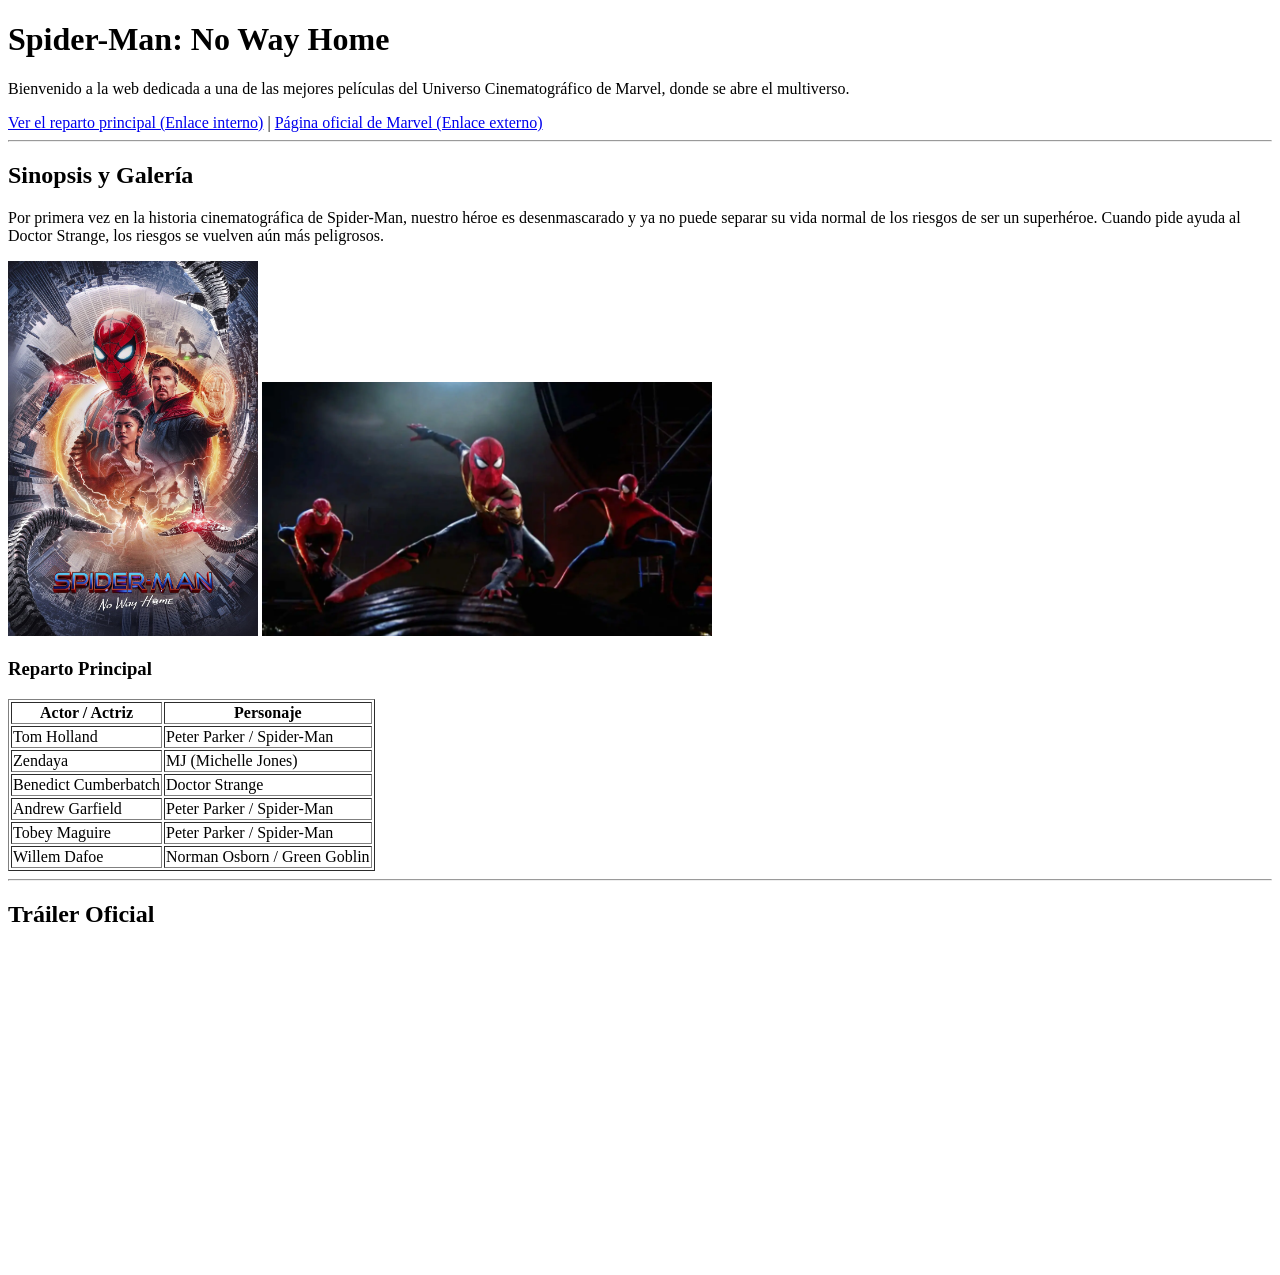
==== index.html @ 90f3a06a "Rename index.html.html to index.html" ====
<!DOCTYPE html>
<html lang="es">
<head>
    <meta charset="UTF-8">
    <meta name="viewport" content="width=device-width, initial-scale=1.0">
    <meta name="author" content="Joan">
    <meta name="description" content="Página web sobre la película Spider-Man: No Way Home">
    <meta name="date" content="2026-10-19">
    <title>Spider-Man: No Way Home</title>
</head>
<body>

    <!-- 1. DIV DE CABECERA / PRESENTACIÓN -->
    <div id="inicio">
        <h1>Spider-Man: No Way Home</h1>
        <p>Bienvenido a la web dedicada a una de las mejores películas del Universo Cinematográfico de Marvel, donde se abre el multiverso.</p>

        <!-- Enlaces: ancla interna y enlace externo -->
        <nav>
            <a href="#reparto">Ver el reparto principal (Enlace interno)</a> |
            <a href="https://www.marvel.com/movies/spider-man-no-way-home" target="_blank">Página oficial de Marvel (Enlace externo)</a>
        </nav>
    </div>

    <hr>

    <!-- 2. DIV DE CONTENIDO PRINCIPAL -->
    <div id="contenido-principal">
        <h2>Sinopsis y Galería</h2>
        <p>Por primera vez en la historia cinematográfica de Spider-Man, nuestro héroe es desenmascarado y ya no puede separar su vida normal de los riesgos de ser un superhéroe. Cuando pide ayuda al Doctor Strange, los riesgos se vuelven aún más peligrosos.</p>

        <!-- Dos imágenes con atributos src, alt y width/height -->
        <img src="poster.jpg" alt="Póster oficial de Spider-Man No Way Home" width="250">
        <img src="tres_spidermans.jpg" alt="Los tres Spider-Man juntos en la batalla final" width="450">

        <!-- Tabla con reparto de actores usando thead, tbody, tr, th, td -->
        <h3 id="reparto">Reparto Principal</h3>
        <table border="1">
            <thead>
                <tr>
                    <th>Actor / Actriz</th>
                    <th>Personaje</th>
                </tr>
            </thead>
            <tbody>
                <tr>
                    <td>Tom Holland</td>
                    <td>Peter Parker / Spider-Man</td>
                </tr>
                <tr>
                    <td>Zendaya</td>
                    <td>MJ (Michelle Jones)</td>
                </tr>
                <tr>
                    <td>Benedict Cumberbatch</td>
                    <td>Doctor Strange</td>
                </tr>
                <tr>
                    <td>Andrew Garfield</td>
                    <td>Peter Parker / Spider-Man</td>
                </tr>
                <tr>
                    <td>Tobey Maguire</td>
                    <td>Peter Parker / Spider-Man</td>
                </tr>
                <tr>
                    <td>Willem Dafoe</td>
                    <td>Norman Osborn / Green Goblin</td>
                </tr>
            </tbody>
        </table>
    </div>

    <hr>

    <!-- 3. DIV DE RECURSOS / MEDIOS -->
    <div id="medios">
        <h2>Tráiler Oficial</h2>
        <!-- Vídeo incrustado de YouTube usando iframe -->
        <iframe width="560" height="315" src="https://www.youtube.com/embed/rt-2cxAiPJk" title="Tráiler Spider-Man No Way Home" frameborder="0" allow="accelerometer; autoplay; clipboard-write; encrypted-media; gyroscope; picture-in-picture" allowfullscreen></iframe>
    </div>

</body>
</html>
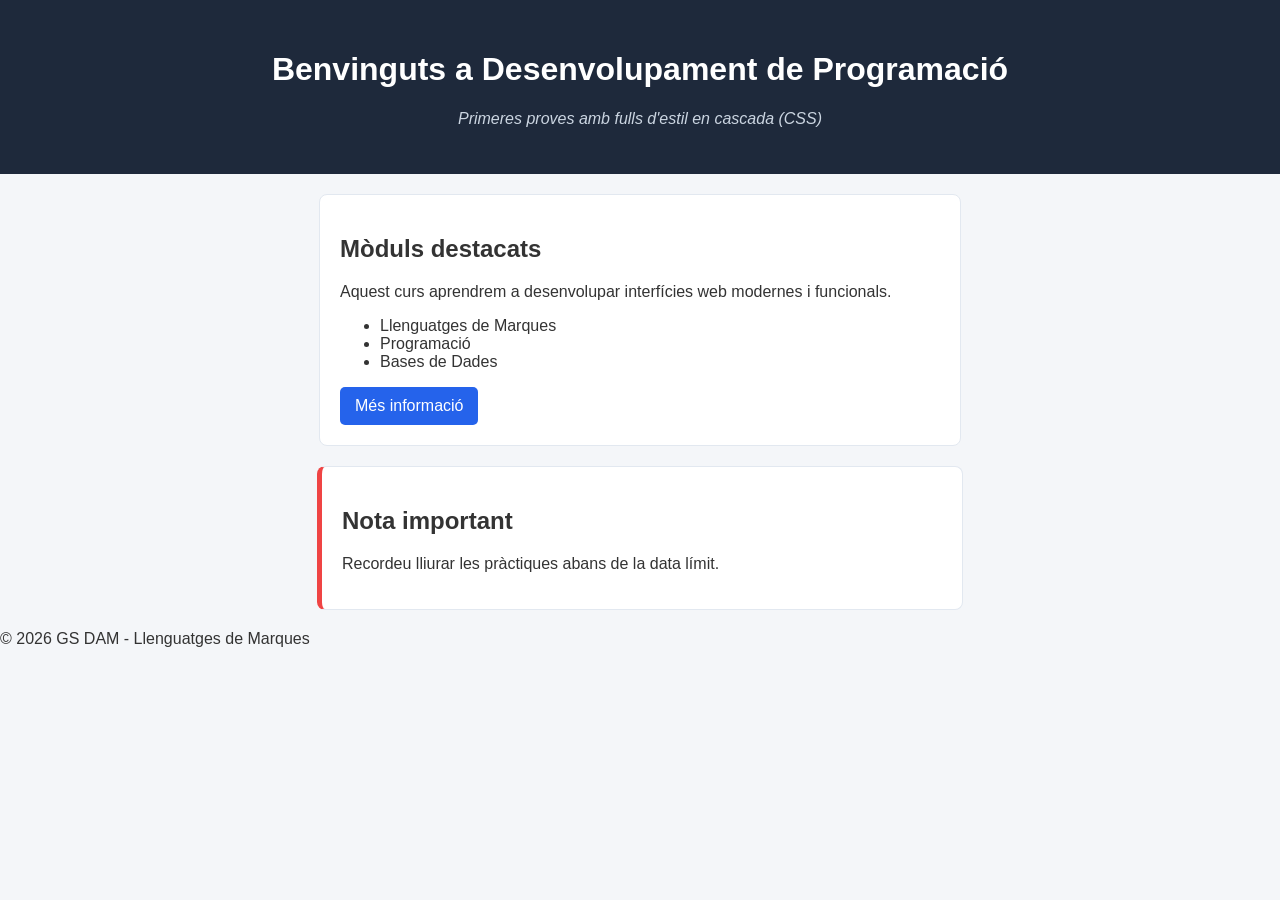
==== commit f2311493: "Add files via upload" ====
--- a/index.html
+++ b/index.html
@@ -1,84 +1,41 @@
-<!DOCTYPE html>
-<html lang="es">
-<head>
-    <meta charset="UTF-8">
-    <meta name="viewport" content="width=device-width, initial-scale=1.0">
-    <meta name="author" content="Joan">
-    <meta name="description" content="Página web sobre la película Spider-Man: No Way Home">
-    <meta name="date" content="2026-10-19">
-    <title>Spider-Man: No Way Home</title>
-</head>
-<body>
-
-    <!-- 1. DIV DE CABECERA / PRESENTACIÓN -->
-    <div id="inicio">
-        <h1>Spider-Man: No Way Home</h1>
-        <p>Bienvenido a la web dedicada a una de las mejores películas del Universo Cinematográfico de Marvel, donde se abre el multiverso.</p>
-
-        <!-- Enlaces: ancla interna y enlace externo -->
-        <nav>
-            <a href="#reparto">Ver el reparto principal (Enlace interno)</a> |
-            <a href="https://www.marvel.com/movies/spider-man-no-way-home" target="_blank">Página oficial de Marvel (Enlace externo)</a>
-        </nav>
-    </div>
-
-    <hr>
-
-    <!-- 2. DIV DE CONTENIDO PRINCIPAL -->
-    <div id="contenido-principal">
-        <h2>Sinopsis y Galería</h2>
-        <p>Por primera vez en la historia cinematográfica de Spider-Man, nuestro héroe es desenmascarado y ya no puede separar su vida normal de los riesgos de ser un superhéroe. Cuando pide ayuda al Doctor Strange, los riesgos se vuelven aún más peligrosos.</p>
-
-        <!-- Dos imágenes con atributos src, alt y width/height -->
-        <img src="poster.jpg" alt="Póster oficial de Spider-Man No Way Home" width="250">
-        <img src="tres_spidermans.jpg" alt="Los tres Spider-Man juntos en la batalla final" width="450">
-
-        <!-- Tabla con reparto de actores usando thead, tbody, tr, th, td -->
-        <h3 id="reparto">Reparto Principal</h3>
-        <table border="1">
-            <thead>
-                <tr>
-                    <th>Actor / Actriz</th>
-                    <th>Personaje</th>
-                </tr>
-            </thead>
-            <tbody>
-                <tr>
-                    <td>Tom Holland</td>
-                    <td>Peter Parker / Spider-Man</td>
-                </tr>
-                <tr>
-                    <td>Zendaya</td>
-                    <td>MJ (Michelle Jones)</td>
-                </tr>
-                <tr>
-                    <td>Benedict Cumberbatch</td>
-                    <td>Doctor Strange</td>
-                </tr>
-                <tr>
-                    <td>Andrew Garfield</td>
-                    <td>Peter Parker / Spider-Man</td>
-                </tr>
-                <tr>
-                    <td>Tobey Maguire</td>
-                    <td>Peter Parker / Spider-Man</td>
-                </tr>
-                <tr>
-                    <td>Willem Dafoe</td>
-                    <td>Norman Osborn / Green Goblin</td>
-                </tr>
-            </tbody>
-        </table>
-    </div>
-
-    <hr>
-
-    <!-- 3. DIV DE RECURSOS / MEDIOS -->
-    <div id="medios">
-        <h2>Tráiler Oficial</h2>
-        <!-- Vídeo incrustado de YouTube usando iframe -->
-        <iframe width="560" height="315" src="https://www.youtube.com/embed/rt-2cxAiPJk" title="Tráiler Spider-Man No Way Home" frameborder="0" allow="accelerometer; autoplay; clipboard-write; encrypted-media; gyroscope; picture-in-picture" allowfullscreen></iframe>
-    </div>
-
-</body>
-</html>
+<!DOCTYPE html>
+<html lang="ca">
+<head>
+    <meta charset="UTF-8">
+    <meta name="author" content="Nom de l'Alumne">
+    <meta name="viewport" content="width=device-width, initial-scale=1.0">
+    <title>Primera Pàgina amb CSS</title>
+    
+    <link rel="stylesheet" href="style.css">
+</head>
+<body>
+
+    <header id="main-header">
+        <h1>Benvinguts a Desenvolupament de Programació</h1>
+        <p class="subtitol">Primeres proves amb fulls d'estil en cascada (CSS)</p>
+    </header>
+
+    <main class="container">
+        <section class="card">
+            <h2>Mòduls destacats</h2>
+            <p>Aquest curs aprendrem a desenvolupar interfícies web modernes i funcionals.</p>
+            <ul>
+                <li class="destacat">Llenguatges de Marques</li>
+                <li>Programació</li>
+                <li>Bases de Dades</li>
+            </ul>
+            <a href="#" class="btn">Més informació</a>
+        </section>
+
+        <section class="card alert-box">
+            <h2>Nota important</h2>
+            <p>Recordeu lliurar les pràctiques abans de la data límit.</p>
+        </section>
+    </main>
+
+    <footer>
+        <p>&copy; 2026 GS DAM - Llenguatges de Marques</p>
+    </footer>
+
+</body>
+</html>
--- a/style.css
+++ b/style.css
@@ -0,0 +1,44 @@
+body {
+    font-family: Arial, sans-serif;
+    background-color: #f4f6f9;
+    color: #333333;
+    margin: 0;
+    padding: 0;
+}
+
+#main-header {
+    background-color: #1e293b;
+    color: #ffffff;
+    text-align: center;
+    padding: 30px;
+}
+.subtitol {
+    font-style: italic;
+    color: #cbd5e1;
+}
+
+.card {
+    background-color: #ffffff;
+    max-width: 600px;
+    margin: 20px auto;
+    padding: 20px;
+    border: 1px solid #e2e8f0;
+    border-radius: 8px;
+}
+
+.alert-box {
+    border-left: 5px solid #ef4444;
+}
+
+.btn {
+    background-color: #2563eb;
+    color: #ffffff;
+    text-decoration: none;
+    padding: 10px 15px;
+    border-radius: 5px;
+    display: inline-block;
+}
+
+.btn:hover {
+    background-color: #1d4ed8;
+}
